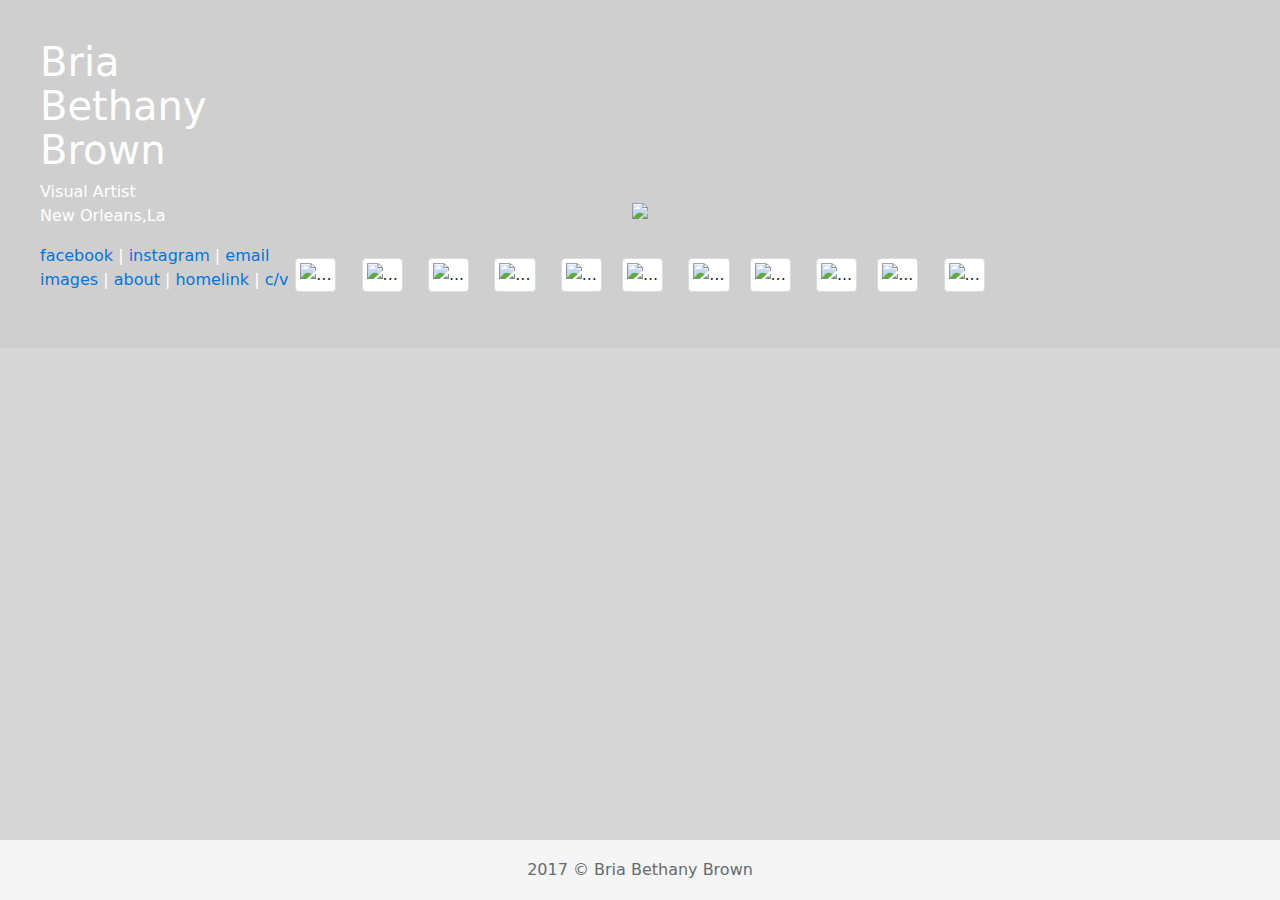
==== images.html @ 76b67735 "BBB images page" ====
<!DOCTYPE html>
<html lang="en">
  <head>
    <meta charset="utf-8">
    <meta name="viewport" content="width=device-width, initial-scale=1, shrink-to-fit=no">
    <meta name="description" content="">
    <meta name="author" content="">
    <link rel="icon" href="../../favicon.ico">

    <title>Bria Bethany Brown | Visual Artist</title>

    <!-- Bootstrap core CSS -->
    <link href="css/bootstrap.min.css" rel="stylesheet">

    <!-- Custom styles -->
    <link href="css/styles.css" rel="stylesheet">
  </head>
  <body>
    <div class="container-fluid">
	    <div class="row">
        <div class="col heading">
          <h1 class="name">Bria<br>Bethany</br>Brown</h1>
          <p>Visual Artist<br>New Orleans,La</p>
          <p><a href="index.html">facebook</a> | <a href="index.html">instagram</a> | <a href="index.html">email</a><br>
          <a href="images.html">images</a> | <a href="index.html">about</a> | <a href="index.html">homelink</a> | <a href="index.html">c/v</a></p>
        </div>
      </div>
    </div>

    <div class="container main_img">
      <div class="row">
        <div class="col">
        <img src="http://lorempixel.com/700/450" class="img-fluid">
        </div>
      </div>
    </div>

    <div class="gallery_container ">
      <div class="row">
        <div class="col">
          <img src="http://lorempixel.com/800/500/" alt="..." class="img-thumbnail img-fluid" data-toggle="modal" data-target=".bd-example-modal-lg">
          <img src="http://lorempixel.com/800/501/" alt="..." class="img-thumbnail img-fluid" data-toggle="modal" data-target=".bd-example-modal-lg">
          <img src="http://lorempixel.com/800/502/" alt="..." class="img-thumbnail" data-toggle="modal" data-target=".bd-example-modal-lg">
          <img src="http://lorempixel.com/800/503/" alt="..." class="img-thumbnail img-fluid" data-toggle="modal" data-target=".bd-example-modal-lg">
          <img src="http://lorempixel.com/800/504/" alt="..." class="img-thumbnail" data-toggle="modal" data-target=".bd-example-modal-lg"><img src="http://lorempixel.com/800/ 505/" alt="..." class="img-thumbnail img-fluid" data-toggle="modal" data-target=".bd-example-modal-lg">
          <img src="http://lorempixel.com/800/506/" alt="..." class="img-thumbnail" data-toggle="modal" data-target=".bd-example-modal-lg"><img src="http://lorempixel.com/800/507/" alt="..." class="img-thumbnail img-fluid" data-toggle="modal" data-target=".bd-example-modal-lg">
          <img src="http://lorempixel.com/200/200/" alt="..." class="img-thumbnail" data-toggle="modal" data-target=".bd-example-modal-lg"><img src="http://lorempixel.com/200/200/" alt="..." class="img-thumbnail img-fluid" data-toggle="modal" data-target=".bd-example-modal-lg">
          <img src="http://lorempixel.com/200/200/" alt="..." class="img-thumbnail" data-toggle="modal" data-target=".bd-example-modal-lg">

          <div class="modal fade bd-example-modal-lg tabindex="-1" role="dialog" aria-labelledby="myLargeModalLabel" aria-hidden="true">
            <div class="modal-dialog modal-lg">
              <div class="modal-body">
                <div class="container-fluid">
                  <div class="slide_container">
                    <div id="carouselExampleIndicators" class="carousel slide" data-ride="carousel">
                      <div class="carousel-inner" role="listbox">
                          <div class="carousel-item active">
                            <img class="d-block img-fluid gallery_slideshow" src="http://lorempixel.com/800/500/" alt="First slide">
                          </div>

                          <div class="carousel-item">
                            <img class="d-block img-fluid gallery_slideshow" src="http://lorempixel.com/800/501/" alt="First slide">
                          </div>
                          <div class="carousel-item">
                            <img class="d-block img-fluid gallery_slideshow" src="http://lorempixel.com/800/502/" alt="First slide">
                          </div>
                          <div class="carousel-item">
                            <img class="d-block img-fluid gallery_slideshow" src="http://lorempixel.com/800/503/" alt="First slide">
                          </div>
                          <div class="carousel-item">
                            <img class="d-block img-fluid gallery_slideshow" src="http://lorempixel.com/800/504/" alt="First slide">
                          </div>
                          <div class="carousel-item">
                            <img class="d-block img-fluid gallery_slideshow" src="http://lorempixel.com/800/505/" alt="First slide">
                          </div>
                          <div class="carousel-item">
                            <img class="d-block img-fluid gallery_slideshow" src="http://lorempixel.com/800/506/" alt="First slide">
                          </div>
                      </div>
                      <a class="carousel-control-prev" href="#carouselExampleIndicators" role="button" data-slide="prev">
                          <span class="carousel-control-prev-icon" aria-hidden="true"></span>
                          <span class="sr-only">Previous</span></a>
                      <a class="carousel-control-next" href="#carouselExampleIndicators" role="button" data-slide="next">
                          <span class="carousel-control-next-icon" aria-hidden="true"></span>
                          <span class="sr-only">Next</span>
                      </a>
                    </div>
                  </div>
                </div>
              </div>
            </div>
          </div>
        </div>
      </div>
    </div>

    </div><!-- /.container -->



    <footer class="footer">
      <span class="text-muted">2017 &copy Bria Bethany Brown </span>
    </footer>
        



    <!-- Bootstrap core JavaScript
    ================================================== -->
    <!-- Placed at the end of the document so the pages load faster -->
   <script src="https://code.jquery.com/jquery-3.1.1.slim.min.js" integrity="sha384-A7FZj7v+d/sdmMqp/nOQwliLvUsJfDHW+k9Omg/a/EheAdgtzNs3hpfag6Ed950n" crossorigin="anonymous"></script>
    <script>window.jQuery || document.write('<script src="../../assets/js/vendor/jquery.min.js"><\/script>')</script>
    <script src="js/bootstrap.min.js"></script>
    <!-- IE10 viewport hack for Surface/desktop Windows 8 bug -->
    <script src="../../assets/js/ie10-viewport-bug-workaround.js"></script>
  </body>
</html>
---- css/styles.css ----
#index_body {
  font-size: 1em;
  background-color: #cfcfcf;
  color: #fff;
  font-family: verdana, sans-serif;
}

#index_bodya {
  color:#fff;
}



#index_body .container {
  padding-top: 10%;
}

.index_heading{
padding-top: 5%;
}


.index_name {
  font-size: 3em;
}

/*         IMAGES PAGE         */


body {
  background-color: #d7d7d7;
}

.heading {
  background-color: #cfcfcf;
  padding: 40px;
  color: #fff;
}

.main_img {
  margin-top: -150px; /*   To correct on smaller devices, set a breakpoint code- margin:0;??? or display:block?; */
  text-align: center;
}

.gallery_container {
  text-align: center;
  padding: 2%;
}

.gallery_slideshow {
  width:800px;
  height: 500px;
}

.modal-backdrop {
    opacity:0.8 !important;
}

.img-thumbnail {
  width:250px;
  height: 200px;
margin: 10px;
}
























/* Sticky footer styles
-------------------------------------------------- */
html {
  position: relative;
  min-height: 100%;
}

body {
  /* Margin bottom by footer height */
  margin-bottom: 60px;
}


#index_footer {
 width: 100%;
  /* Set the fixed height of the footer here */
  height: 60px;
  line-height: 60px; /* Vertically center the text there */

  text-align: center;
  bottom:;
margin-top: 15%;
}
.footer {
  position: absolute;
  bottom: 0;
  width: 100%;
  /* Set the fixed height of the footer here */
  height: 60px;
  line-height: 60px; /* Vertically center the text there */
  background-color: #f5f5f5;
  text-align: center;
}
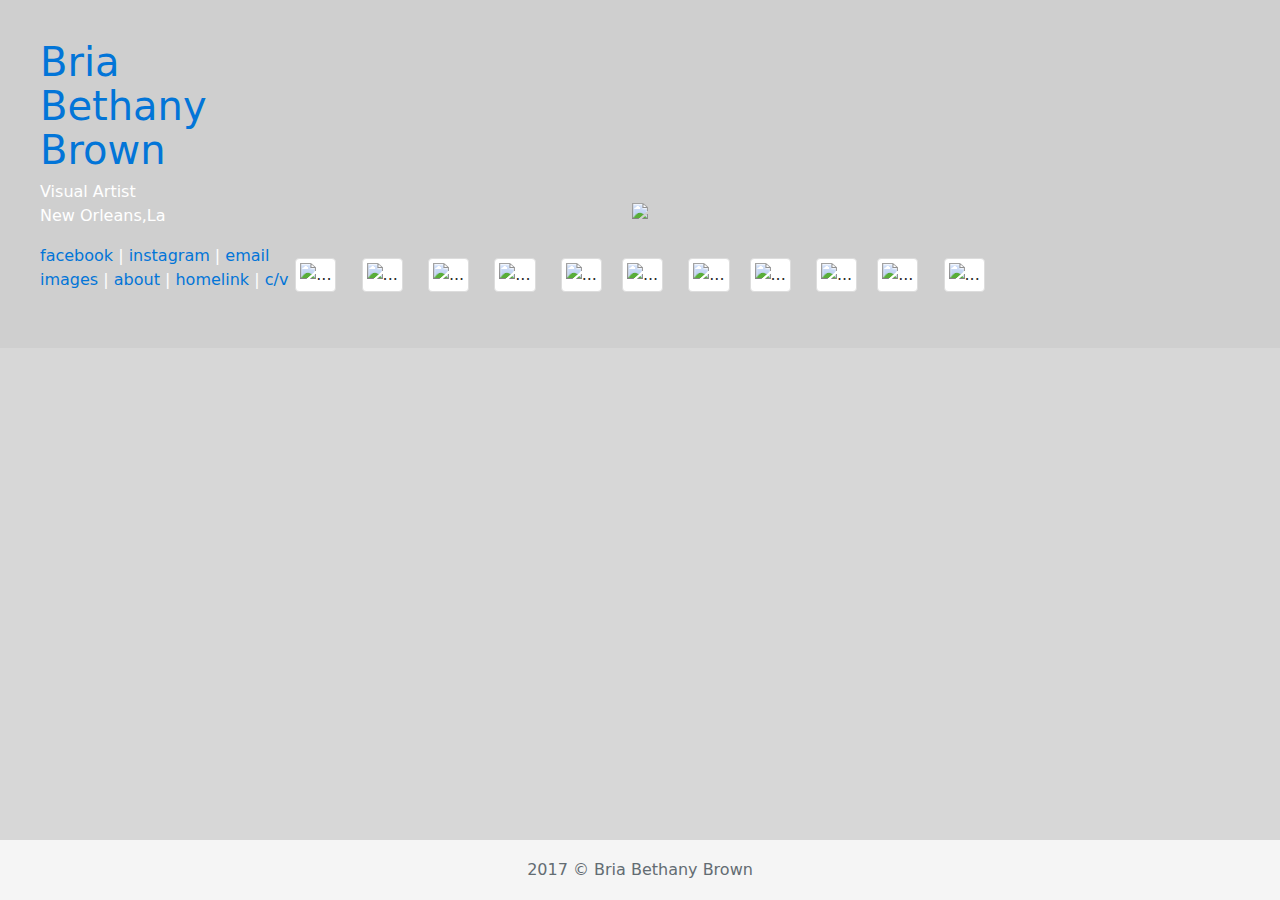
==== commit f0439fb8: "some edits" ====
--- a/images.html
+++ b/images.html
@@ -20,7 +20,7 @@
     <div class="container-fluid">
 	    <div class="row">
         <div class="col heading">
-          <h1 class="name">Bria<br>Bethany</br>Brown</h1>
+          <a href="index.html"><h1 class="name">Bria<br>Bethany</br>Brown</h1></a>
           <p>Visual Artist<br>New Orleans,La</p>
           <p><a href="index.html">facebook</a> | <a href="index.html">instagram</a> | <a href="index.html">email</a><br>
           <a href="images.html">images</a> | <a href="index.html">about</a> | <a href="index.html">homelink</a> | <a href="index.html">c/v</a></p>
@@ -53,7 +53,7 @@
               <div class="modal-body">
                 <div class="container-fluid">
                   <div class="slide_container">
-                    <div id="carouselExampleIndicators" class="carousel slide" data-ride="carousel">
+                    <div id="carouselExampleIndicators" class="carousel slide" data-ride="carousel" data-interval="0">
                       <div class="carousel-inner" role="listbox">
                           <div class="carousel-item active">
                             <img class="d-block img-fluid gallery_slideshow" src="http://lorempixel.com/800/500/" alt="First slide">
--- a/css/styles.css
+++ b/css/styles.css
@@ -5,7 +5,7 @@
   font-family: verdana, sans-serif;
 }
 
-#index_bodya {
+#index_body a {
   color:#fff;
 }
 
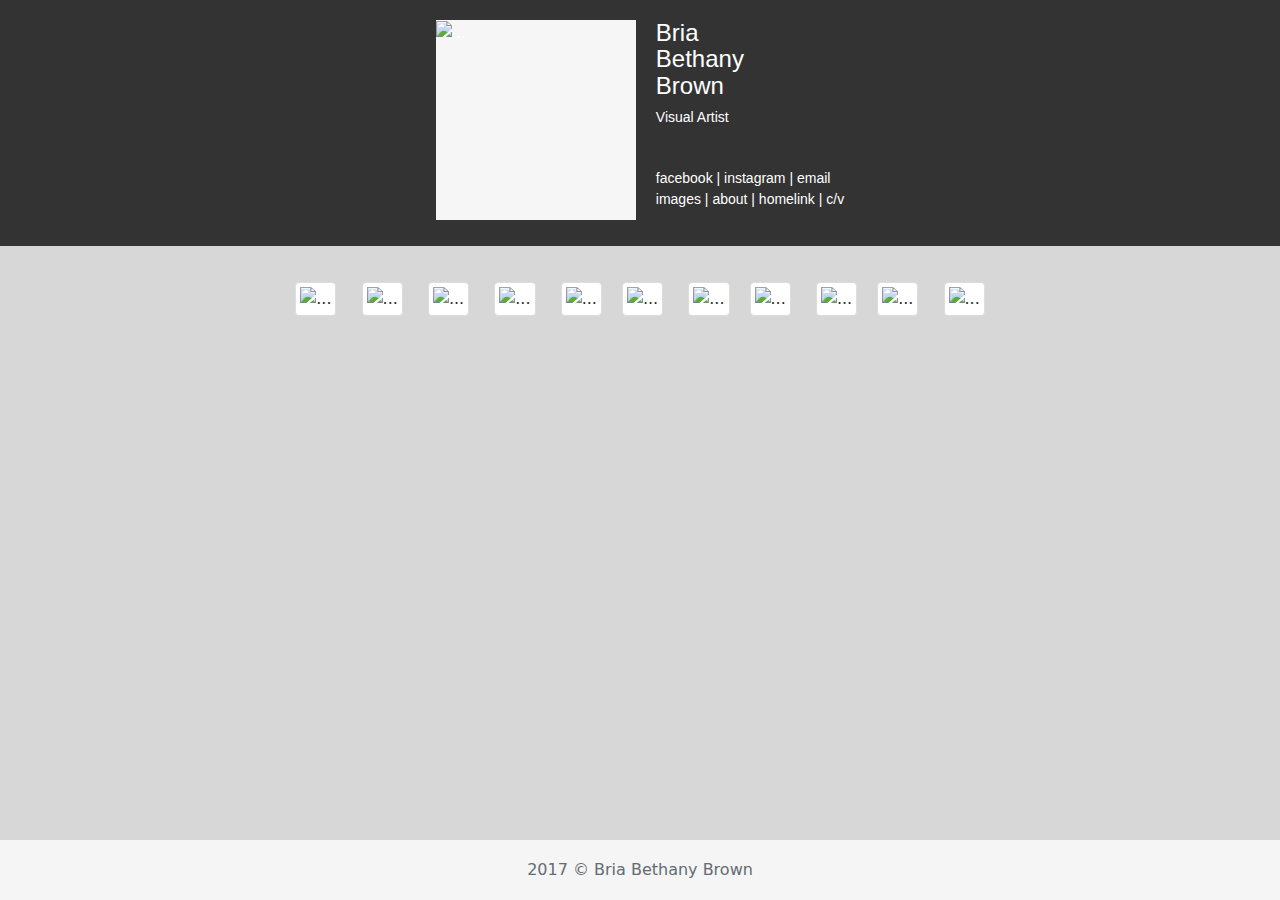
==== commit a8172349: "Added responsive slide show and images" ====
--- a/images.html
+++ b/images.html
@@ -16,35 +16,35 @@
     <!-- Custom styles -->
     <link href="css/styles.css" rel="stylesheet">
   </head>
-  <body>
-    <div class="container-fluid">
-	    <div class="row">
-        <div class="col heading">
-          <a href="index.html"><h1 class="name">Bria<br>Bethany</br>Brown</h1></a>
-          <p>Visual Artist<br>New Orleans,La</p>
+  <body class="images_body">
+
+    <div class="container-fluid heading">
+      <div class="row">
+      <div class="alignthese">
+          <div class="logo">
+           <img  class="logoimg" src="http://lorempixel.com/g/200/200/" alt="...">
+           </div>
+        <div class="logo2">
+          <a href="index.html"><h1 class="headingname">Bria<br>Bethany</br>Brown</h1></a>
+          <p>Visual Artist</p><br>
           <p><a href="index.html">facebook</a> | <a href="index.html">instagram</a> | <a href="index.html">email</a><br>
           <a href="images.html">images</a> | <a href="index.html">about</a> | <a href="index.html">homelink</a> | <a href="index.html">c/v</a></p>
         </div>
+      
+       </div>
       </div>
     </div>
 
-    <div class="container main_img">
+<!--     My First Attempt at trying to make a light box gallery thing by combining bootstrap modals and carousels -->
+    <div class="gallery_container">
       <div class="row">
         <div class="col">
-        <img src="http://lorempixel.com/700/450" class="img-fluid">
-        </div>
-      </div>
-    </div>
-
-    <div class="gallery_container ">
-      <div class="row">
-        <div class="col">
-          <img src="http://lorempixel.com/800/500/" alt="..." class="img-thumbnail img-fluid" data-toggle="modal" data-target=".bd-example-modal-lg">
-          <img src="http://lorempixel.com/800/501/" alt="..." class="img-thumbnail img-fluid" data-toggle="modal" data-target=".bd-example-modal-lg">
-          <img src="http://lorempixel.com/800/502/" alt="..." class="img-thumbnail" data-toggle="modal" data-target=".bd-example-modal-lg">
-          <img src="http://lorempixel.com/800/503/" alt="..." class="img-thumbnail img-fluid" data-toggle="modal" data-target=".bd-example-modal-lg">
-          <img src="http://lorempixel.com/800/504/" alt="..." class="img-thumbnail" data-toggle="modal" data-target=".bd-example-modal-lg"><img src="http://lorempixel.com/800/ 505/" alt="..." class="img-thumbnail img-fluid" data-toggle="modal" data-target=".bd-example-modal-lg">
-          <img src="http://lorempixel.com/800/506/" alt="..." class="img-thumbnail" data-toggle="modal" data-target=".bd-example-modal-lg"><img src="http://lorempixel.com/800/507/" alt="..." class="img-thumbnail img-fluid" data-toggle="modal" data-target=".bd-example-modal-lg">
+          <img src="http://lorempixel.com/g/800/500/" alt="..." class="img-thumbnail img-fluid" data-toggle="modal" data-target=".bd-example-modal-lg">
+          <img src="http://lorempixel.com/g/800/501/" alt="..." class="img-thumbnail img-fluid" data-toggle="modal" data-target=".bd-example-modal-lg">
+          <img src="http://lorempixel.com/g/800/502/" alt="..." class="img-thumbnail" data-toggle="modal" data-target=".bd-example-modal-lg">
+          <img src="http://lorempixel.com/g/800/503/" alt="..." class="img-thumbnail img-fluid" data-toggle="modal" data-target=".bd-example-modal-lg">
+          <img src="http://lorempixel.com/g/800/504/" alt="..." class="img-thumbnail" data-toggle="modal" data-target=".bd-example-modal-lg"><img src="http://lorempixel.com/g/800/ 505/" alt="..." class="img-thumbnail img-fluid" data-toggle="modal" data-target=".bd-example-modal-lg">
+          <img src="http://lorempixel.com/g/800/506/" alt="..." class="img-thumbnail" data-toggle="modal" data-target=".bd-example-modal-lg"><img src="http://lorempixel.com/g/800/507/" alt="..." class="img-thumbnail img-fluid" data-toggle="modal" data-target=".bd-example-modal-lg">
           <img src="http://lorempixel.com/200/200/" alt="..." class="img-thumbnail" data-toggle="modal" data-target=".bd-example-modal-lg"><img src="http://lorempixel.com/200/200/" alt="..." class="img-thumbnail img-fluid" data-toggle="modal" data-target=".bd-example-modal-lg">
           <img src="http://lorempixel.com/200/200/" alt="..." class="img-thumbnail" data-toggle="modal" data-target=".bd-example-modal-lg">
 
--- a/css/styles.css
+++ b/css/styles.css
@@ -1,8 +1,9 @@
 #index_body {
   font-size: 1em;
-  background-color: #cfcfcf;
-  color: #fff;
+  background-color: white;
   font-family: verdana, sans-serif;
+  
+
 }
 
 #index_body a {
@@ -10,24 +11,121 @@
 }
 
 
-
-#index_body .container {
-  padding-top: 10%;
-}
-
-.index_heading{
-padding-top: 5%;
+#index_body{
+width: 100%;
+}
+
+.container {
+  margin: 2% 10%;
+}
+
+/*    HEADER AND NAV    */
+
+.navbar {
+  margin: 0 auto;
 }
 
 
 .index_name {
-  font-size: 3em;
-}
+  font-size: 2em;
+}
+
+
+
+nav ul {
+  list-style-type: none;
+}
+
+.header_label {
+  width: 500px;
+  background-color: white;
+
+}
+
+
+
+.header {
+  padding: 0;
+  margin: 0 auto;
+
+}
+
+
+.logo_b {
+  background-color: black;
+  height:100px;
+  width:100px;
+}
+
+
+
+
+.header li {
+  text-align: left;
+  margin: 0;
+}
+
+.nav_items li {
+  padding: 5px 15px;
+}
+
+.nav_items {
+ text-align: right;
+  margin: 0;
+  padding:0;
+}
+
+.nav_all,
+.header_label {
+display: inline-block;
+
+}
+.nav_all {
+  float: right;
+}
+
+
+/*      SLIDE       */
+
+.rslides {
+  position: relative;
+  list-style: none;
+  overflow: hidden;
+  width: 100%;
+  padding: 0;
+  margin: 0;
+  }
+
+.rslides li {
+  -webkit-backface-visibility: hidden;
+  position: absolute;
+  display: none;
+  width: 100%;
+  left: 0;
+  top: 0;
+  }
+
+.rslides li:first-child {
+  position: relative;
+  display: block;
+  float: left;
+  }
+
+.rslides img {
+  display: block;
+  height: auto;
+  float: left;
+  width: 100%;
+  border: 0;
+  }
+ 
+
+
 
 /*         IMAGES PAGE         */
 
 
-body {
+.images_body {
   background-color: #d7d7d7;
 }
 
@@ -37,10 +135,11 @@
   color: #fff;
 }
 
-.main_img {
-  margin-top: -150px; /*   To correct on smaller devices, set a breakpoint code- margin:0;??? or display:block?; */
-  text-align: center;
-}
+/*.main_img {
+  margin-top: -150px; /*   To correct on smaller devices, set a breakpoint code- margin:0;??? or display:block?; 
+  text-align: center;
+} Decided to scrap this. looks cray on mobile and distracts. modal works fine one its on without this.
+*/
 
 .gallery_container {
   text-align: center;
@@ -64,21 +163,84 @@
 
 
 
-
-
-
-
-
-
-
-
-
-
-
-
-
-
-
+.logo, .logo2 {
+  display: inline-block;
+}
+
+
+
+.logo {
+  background-color: #f6f6f6;
+  margin-right: 10px;
+  height:200px;
+  width: 200px;
+  float:left;
+ 
+ 
+}
+
+.logo2 {
+
+margin-left: 10px;
+}
+.logo2 > p {
+  font-size: 14px;
+}
+
+.alignthese {
+  margin: 0 auto;
+
+}
+
+.heading {
+  background-color: #333;
+  padding: 20px;
+  font-family: arial;
+}
+
+.headingname {
+  font-size: 24px;
+}
+
+.heading a {
+  color: #fff;
+}
+
+.heading a:visited {
+  color: #fff;
+}
+
+
+
+
+
+
+/*    INDEX PAGE SLIDE    */
+/* CUSTOMIZE THE CAROUSEL
+-------------------------------------------------- */
+
+/* Carousel base class */
+.carousel {
+  margin-bottom: 4rem;
+}
+/* Since positioning the image, we need to help out the caption */
+.carousel-caption {
+  z-index: 10;
+  bottom: 3rem;
+}
+
+/* Declare heights because of positioning of img element */
+.carousel-item {
+  height: 32rem;
+  background-color: #777;
+}
+.carousel-item > img {
+  position: absolute;
+  top: 0;
+  left: 0;
+  min-width: 100%;
+  height: 32rem;
+}
 
 
 
